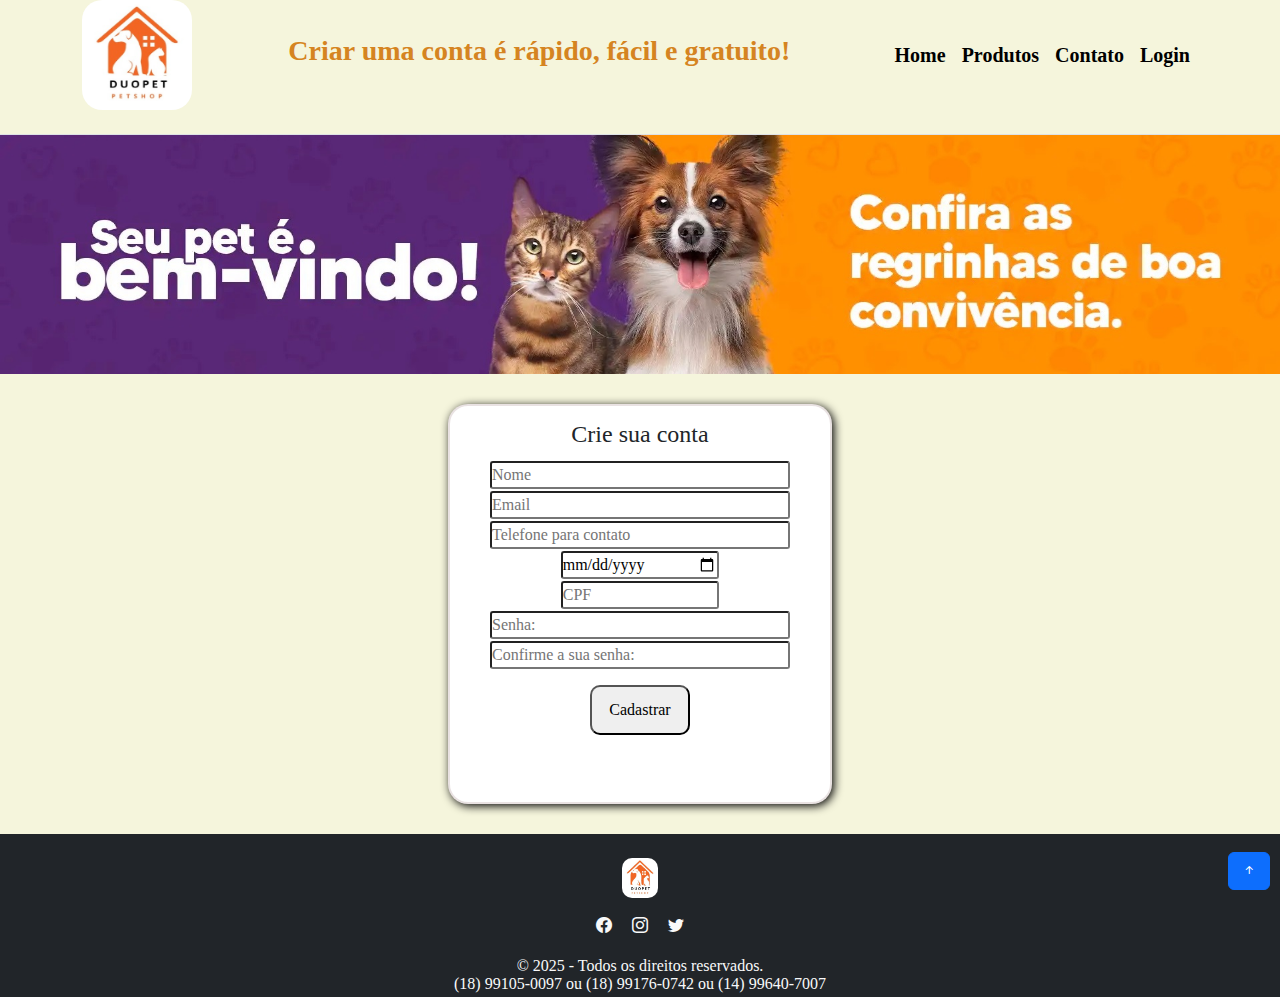
==== cadastro.html @ 9a605a73 "Adicionado arquivos iniciais" ====
<!DOCTYPE html>
<html lang="pt-BR">

<head>
    <!-- Google tag (gtag.js) -->
    <script async src="https://www.googletagmanager.com/gtag/js?id=G-XRDVEXG8BS"></script>
    <script>
        window.dataLayer = window.dataLayer || [];
        function gtag() { dataLayer.push(arguments); }
        gtag('js', new Date());

        gtag('config', 'G-XRDVEXG8BS');
    </script>
    <meta charset="UTF-8">
    <meta name="viewport" content="width=device-width, initial-scale=1.0">
    <title>Página com Bootstrap</title>
    <link href="https://cdn.jsdelivr.net/npm/bootstrap@5.3.0/dist/css/bootstrap.min.css" rel="stylesheet">
    <link rel="stylesheet" href="https://cdn.jsdelivr.net/npm/bootstrap-icons/font/bootstrap-icons.css">
    <link rel="stylesheet" href="src/css/estilo.css">
    <link rel="stylesheet" href="src/css/reset.css">
    <link rel="stylesheet" href="src/css/responsivo.css">
    <link rel="stylesheet" href="src/css/estilo-login.css">
</head>     

<body>
    <a name="home"></a>
    <!-- Header barra de pesquisa-->
    <header class="bg border-bottom mb-0">
        <div class="container  d-flex justify-content-between align-items-center">
            <div class="logo ">
                <a href="index.html"><img src="src/imagens/logo.jpg" style="border-radius: 20px;"   alt="Logo" height="50"></a> 
            </div>
            <h3 style="color: rgb(213, 132, 33);">Criar uma conta é rápido,
                fácil e gratuito! </h3>
            <nav class="navbar navbar-expand-lg navbar-light">
                <button class="navbar-toggler" type="button" data-bs-toggle="collapse" data-bs-target="#navbarNav"
                    aria-controls="navbarNav" aria-expanded="false" aria-label="Toggle navigation">
                    <span class="navbar-toggler-icon"></span>
                </button>
                <div class="collapse navbar-collapse" id="navbarNav">
                    <ul class="navbar-nav ms-auto">
                        <li class="nav-item"><a class="nav-link" href="index.html">Home</a></li>
                        <li class="nav-item"><a class="nav-link" href="produtos.html">Produtos</a></li>
                        <li class="nav-item"><a class="nav-link" href="#contato">Contato</a></li>
                        <li class="nav-item"><a class="nav-link" href="login.html">Login</a></li>
                    </ul>
                </div>
            </nav>
        </div>
        <div class="banner">
            <img src="src/imagens/banner.jpg" class="" alt="">
        </div>
    </header>

    <img src="src/BannerPrincipal/bannerlogin.jpg" width="100%" alt="">
  






    <a name="cadastro.html"></a>
    <section class="aba-cadastro" style="margin: 30px auto;">
        <form class="aba-cadastroUsuario" action="" method="">
            <section class="cartao" style="box-sizing: border-box;">
                <legend class="">Crie sua conta</legend>
                <aside class="setorCadastro">
                    <input name="nome" id="nome" type="text" placeholder="Nome" required>
                    <input name="email" id="email" class="input" type="email" placeholder="Email" required>
                    <input name="contato" id="contato" type="number" placeholder="Telefone para contato" required>
                </aside>
                </aside> 
                <aside class="setorCadastro">
                    <input name="nascimento" id="nascimento" type="date" placeholder="Data de nascimento" required>
                    <input name="cpf" id="cpf" type="text" maxlength="14" placeholder="CPF" required>
                    <input name="senha" id="senha" type="password" placeholder="Senha:" required>
                    <input name="senha" id="senha" type="password" placeholder="Confirme a sua senha:" required>
                </aside>
                <button class="botao-enviar">Cadastrar</button>
            </section>
        </form>
    </section>























    <!-- Footer -->
    <footer class="bg-dark text-light py-4 rodape ">
        <a name="contato"></a>
        <div class="container text-center">
            <div class="mb-3">
                <a href="index.html"><img src="src/imagens/logo.jpg" style="border-radius: 10px;"  alt="Logo" height="40"></a>
            </div>
            <div class="social-links mb-3 ">
                <a href="#" class="text-light mx-2"><i class="bi bi-facebook redes"></i></a>
                <a href="#" class="text-light mx-2"><i class="bi bi-instagram redes"></i></a>
                <a href="#" class="text-light mx-2 "><i class="bi bi-twitter redes"></i></a>
            </div>
            <p>&copy; 2025 - Todos os direitos reservados.</p>
            <h6 style="margin: -20px;">(18) 99105-0097 ou (18) 99176-0742 ou (14) 99640-7007</h6>
        </div>
    </footer>


    <a class="btn btn-primary botaotopo" style="position: fixed; bottom: 10px; right: 10px;" href="#home"
        role="button"><i class="bi bi-arrow-up-short"></i></a>
    <!-- Bootstrap JS -->
    <script src="https://cdn.jsdelivr.net/npm/bootstrap@5.3.0/dist/js/bootstrap.bundle.min.js"></script>
</body>

</html>
---- src/css/estilo.css ----
.posicao {
    position: fixed;
    bottom: 0px;
    width: 100%;
}
body{
    background-color: beige;
}


.nav-item, .nav-link{
    color: rgb(0, 0, 0);
    font-size: 20px;
    font-weight: bold;
}
.nav-link:hover{
    color: rgb(239, 75, 4);
}
.aba-contato {
    margin: auto;
    width: 1300px;
    display: flex;
    justify-content: space-around;
}
.busca{
    width:350px;
    height: 35px; 
    border-radius: 15px;
    padding: 10px;
}


/* ---------------------------------------------------------------------ABA MAPA E MENSAGEM */
.aba-mensagem {

    padding: 15px;
    display: flex;
    flex-direction: column;
}

.endereco {
    width: 850px;
    margin: 10px;
    padding: 10px;
}

#area {
    width: 350px;
    height: 150px;
}

.botao-enviar {
    width: 100px;
}

/* ---------------------------------------------------------------------FINAL ABA MAPA E MENSAGEM */
.logo img{
    width: 110px;
    height: 110px;
}

h3{
    text-align: center;
    font-weight: 700;
    color: black;
}
.ver-ofertas{
    text-align: center;
    font-size: 13px;
    text-decoration: underline;
}



/* -----------------------------------------------------------------------------------RESPONSIVEL PRINCIPAL */
@media ( max-width: 576px){
    header, footer{
        width: 100%;
    }
    
    body{
        text-align: center;
        display: flex;
        flex-direction: column;
 
    }
.principal div{
    display: flex;
    flex-direction: column !important;
    text-align: center !important;

}

    .busca{
        width:250px;
        height: 35px; 
        border-radius: 15px;
        padding: 10px;
    }
    .aba-mensagem{
        align-items: center;
    }

    .aba-mensagem input {
        width: 250px;
        display: flex;
        flex-direction: column;
    }
    
    .endereco {
        width: 300px;
        margin: 10px;
        padding: 10px;
    }
    
    #area {
        width: 250px;
        height: 150px;
    }
    .telefones{
        font-size: 13px;
    }
}
---- src/css/estilo-login.css ----
/* ---------------------------------------------AREA LOGIN----------------------------------------------------- */
.principal{
    min-height: 100vh;
    display: flex;
    flex-direction: column;

}

.aba-login {
    border: solid rgba(222, 211, 211, 0.666) 2px;
    background-color: #fff;
    margin:auto;
    max-width: 25vw;
    border-radius: 20px;
    box-shadow: 2px 2px 10px black;
    border-radius: 10px;
}

.cor {
    color: black;
}
.aba-login input{
    max-width: 140vw;
}
.aba-cadastroUsuario .setorCadastro input{
    max-width: 40vw;
}
.aba-cadastro input {
    width: 100%;
}
.aba-cadastro button {
    margin-top: 15px;
    height: 30px;
    border-radius: 10px;
}
.redes:hover {
    color: blueviolet;
}
.contatoForm {
    margin: auto;
    display: inline-block;
    position: relative;
    font-size: 28px;
    box-sizing: border-box;
}
/* -----------------------------------------------------------ABA CADASTRO USUÁRIO----------------------- */
.aba-cadastro {
    border: solid rgba(222, 211, 211, 0.666) 2px;
    background-color: white; 
    margin: auto;
    max-width: 30vw;
    width: 100%;
    border-radius: 20px;
    box-shadow: 2px 2px 10px black;
    border-radius: 20px;
    height: 400px;
  
}
.aba-cadastroUsuario {
    display: flex;
    flex-direction: column;
    align-items: center;
    text-align: center;
    padding: 10px 40px;

}
.aba-cadastroUsuario input {
    margin: 1px;
    width: 300px; 
    border-radius: 3px;
}
.aba-cadastroUsuario button {   
    margin-top: 15px;
    height: 50px;
    border-radius: 10px;
}
.aba-login2 {
    margin: auto;
    width: 600px;
}
.botaoEnviarCadastroUsuario {
    width: 100%;
}


/* --------------------------------------------------------------------INFO-CADASTRO */

#nascimento, #cpf {
    width: 52.5%;
}
#logradouro{
    width: 100%;
}

h6{
    margin-top: 20px;
}

.esquecisenha{
    font-size: 12px;

    text-align: right;
  
}
.aba-senha{
    position: relative;
}
.visualizarSenha{
    position: absolute;
    right: 10px;
    top: 6px;
   
}
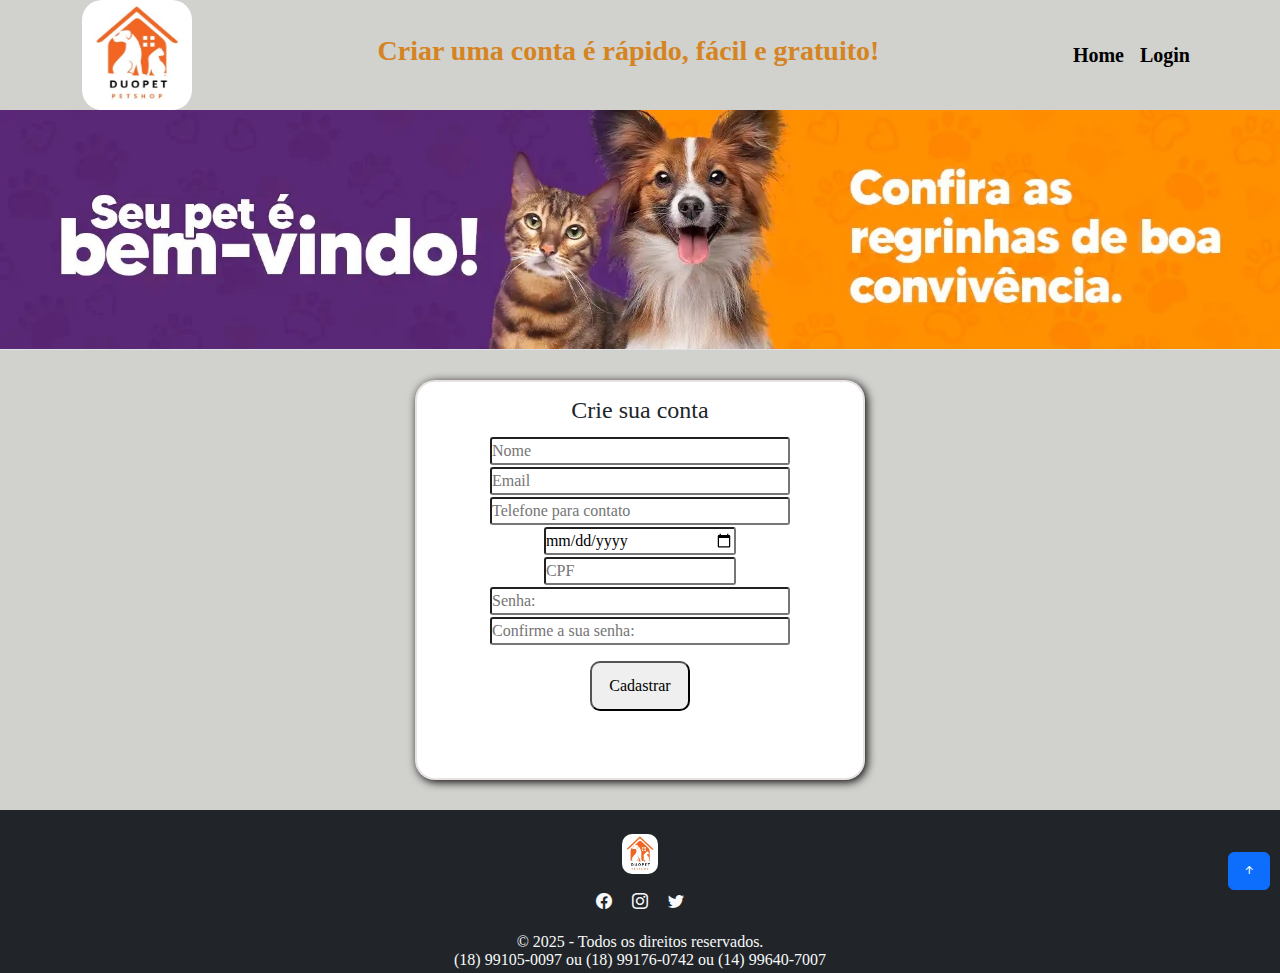
==== commit 297e9ca0: "Ajuste de responsividade em todo o site" ====
--- a/cadastro.html
+++ b/cadastro.html
@@ -2,6 +2,8 @@
 <html lang="pt-BR">
 
 <head>
+
+
     <!-- Google tag (gtag.js) -->
     <script async src="https://www.googletagmanager.com/gtag/js?id=G-XRDVEXG8BS"></script>
     <script>
@@ -20,67 +22,67 @@
     <link rel="stylesheet" href="src/css/reset.css">
     <link rel="stylesheet" href="src/css/responsivo.css">
     <link rel="stylesheet" href="src/css/estilo-login.css">
-</head>     
+</head>
 
 <body>
-    <a name="home"></a>
-    <!-- Header barra de pesquisa-->
-    <header class="bg border-bottom mb-0">
-        <div class="container  d-flex justify-content-between align-items-center">
-            <div class="logo ">
-                <a href="index.html"><img src="src/imagens/logo.jpg" style="border-radius: 20px;"   alt="Logo" height="50"></a> 
+    <main class="principal-cadastro">
+        <!-- <a name="home"></a> -->
+        <!-- Header barra de pesquisa-->
+        <header class="bg border-bottom mb-0  ">
+            <div class="container  d-flex justify-content-between align-items-center cabecalho">
+                <div class="logo ">
+                    <a href="index.html"><img src="src/imagens/logo.jpg" style="border-radius: 20px;" alt="Logo"
+                            height="50"></a>
+                </div>
+                <h3 style="color: rgb(213, 132, 33);">Criar uma conta é rápido,
+                    fácil e gratuito! </h3>
+                <nav class="navbar navbar-expand-lg navbar-light">
+                    <button class="navbar-toggler" type="button" data-bs-toggle="collapse" data-bs-target="#navbarNav"
+                        aria-controls="navbarNav" aria-expanded="false" aria-label="Toggle navigation">
+                        <span class="navbar-toggler-icon"></span>
+                    </button>
+                    <div class="collapse navbar-collapse" id="navbarNav">
+                        <ul class="navbar-nav ms-auto">
+                            <li class="nav-item"><a class="nav-link" href="index.html">Home</a></li>
+                            <!-- <li class="nav-item"><a class="nav-link" href="produtos.html">Produtos</a></li> -->
+                            <!-- <li class="nav-item"><a class="nav-link" href="#contato">Contato</a></li> -->
+                            <li class="nav-item"><a class="nav-link" href="login.html">Login</a></li>
+                        </ul>
+                    </div>
+                </nav>
             </div>
-            <h3 style="color: rgb(213, 132, 33);">Criar uma conta é rápido,
-                fácil e gratuito! </h3>
-            <nav class="navbar navbar-expand-lg navbar-light">
-                <button class="navbar-toggler" type="button" data-bs-toggle="collapse" data-bs-target="#navbarNav"
-                    aria-controls="navbarNav" aria-expanded="false" aria-label="Toggle navigation">
-                    <span class="navbar-toggler-icon"></span>
-                </button>
-                <div class="collapse navbar-collapse" id="navbarNav">
-                    <ul class="navbar-nav ms-auto">
-                        <li class="nav-item"><a class="nav-link" href="index.html">Home</a></li>
-                        <li class="nav-item"><a class="nav-link" href="produtos.html">Produtos</a></li>
-                        <li class="nav-item"><a class="nav-link" href="#contato">Contato</a></li>
-                        <li class="nav-item"><a class="nav-link" href="login.html">Login</a></li>
-                    </ul>
-                </div>
-            </nav>
-        </div>
-        <div class="banner">
-            <img src="src/imagens/banner.jpg" class="" alt="">
-        </div>
-    </header>
+            <img src="src/BannerPrincipal/bannerlogin.jpg" class="banner-cadastro" width="100%" alt="">
+        </header>
 
-    <img src="src/BannerPrincipal/bannerlogin.jpg" width="100%" alt="">
-  
+        
 
 
 
 
 
 
-    <a name="cadastro.html"></a>
-    <section class="aba-cadastro" style="margin: 30px auto;">
-        <form class="aba-cadastroUsuario" action="" method="">
-            <section class="cartao" style="box-sizing: border-box;">
-                <legend class="">Crie sua conta</legend>
-                <aside class="setorCadastro">
-                    <input name="nome" id="nome" type="text" placeholder="Nome" required>
-                    <input name="email" id="email" class="input" type="email" placeholder="Email" required>
-                    <input name="contato" id="contato" type="number" placeholder="Telefone para contato" required>
-                </aside>
-                </aside> 
-                <aside class="setorCadastro">
-                    <input name="nascimento" id="nascimento" type="date" placeholder="Data de nascimento" required>
-                    <input name="cpf" id="cpf" type="text" maxlength="14" placeholder="CPF" required>
-                    <input name="senha" id="senha" type="password" placeholder="Senha:" required>
-                    <input name="senha" id="senha" type="password" placeholder="Confirme a sua senha:" required>
-                </aside>
-                <button class="botao-enviar">Cadastrar</button>
-            </section>
-        </form>
-    </section>
+
+       
+        <section class="aba-cadastro" style="margin: 30px auto;">
+            <form class="aba-cadastroUsuario" action="" method="">
+                <section class="cartao" style="box-sizing: border-box;">
+                    <legend class="">Crie sua conta</legend>
+                    <aside class="setorCadastro">
+                        <input name="nome" id="nome" type="text" placeholder="Nome" required>
+                        <input name="email" id="email" class="input" type="email" placeholder="Email" required>
+                        <input name="contato" id="contato" type="number" placeholder="Telefone para contato" required>
+                    </aside>
+                    </aside>
+                    <aside class="setorCadastro">
+                        <input name="nascimento" id="nascimento" type="date" placeholder="Data de nascimento" required>
+                        <input name="cpf" id="cpf" type="text" maxlength="14" placeholder="CPF" required>
+                        <input name="senha" id="senha" type="password" placeholder="Senha:" required>
+                        <input name="senha" id="senha" type="password" placeholder="Confirme a sua senha:" required>
+                    </aside>
+                    <button class="botao-enviar">Cadastrar</button>
+                </section>
+            </form>
+        </section>
 
 
 
@@ -104,26 +106,29 @@
 
 
 
-    <!-- Footer -->
-    <footer class="bg-dark text-light py-4 rodape ">
-        <a name="contato"></a>
-        <div class="container text-center">
-            <div class="mb-3">
-                <a href="index.html"><img src="src/imagens/logo.jpg" style="border-radius: 10px;"  alt="Logo" height="40"></a>
+        <!-- Footer -->
+        <footer class="bg-dark text-light py-4 rodape ">
+            <a name="contato"></a>
+            <div class="container text-center">
+                <div class="mb-3">
+                    <a href="index.html"><img src="src/imagens/logo.jpg" style="border-radius: 10px;" alt="Logo"
+                            height="40"></a>
+                </div>
+                <div class="social-links mb-3 ">
+                    <a href="#" class="text-light mx-2"><i class="bi bi-facebook redes"></i></a>
+                    <a href="#" class="text-light mx-2"><i class="bi bi-instagram redes"></i></a>
+                    <a href="#" class="text-light mx-2 "><i class="bi bi-twitter redes"></i></a>
+                </div>
+                <p>&copy; 2025 - Todos os direitos reservados.</p>
+                <h6 style="margin: -20px;">(18) 99105-0097 ou (18) 99176-0742 ou (14) 99640-7007</h6>
             </div>
-            <div class="social-links mb-3 ">
-                <a href="#" class="text-light mx-2"><i class="bi bi-facebook redes"></i></a>
-                <a href="#" class="text-light mx-2"><i class="bi bi-instagram redes"></i></a>
-                <a href="#" class="text-light mx-2 "><i class="bi bi-twitter redes"></i></a>
-            </div>
-            <p>&copy; 2025 - Todos os direitos reservados.</p>
-            <h6 style="margin: -20px;">(18) 99105-0097 ou (18) 99176-0742 ou (14) 99640-7007</h6>
-        </div>
-    </footer>
+            <a class="btn btn-primary botaotopo" style="position: fixed; bottom: 10px; right: 10px;" href="#home"
+            role="button"><i class="bi bi-arrow-up-short"></i></a>
+        </footer>
 
 
-    <a class="btn btn-primary botaotopo" style="position: fixed; bottom: 10px; right: 10px;" href="#home"
-        role="button"><i class="bi bi-arrow-up-short"></i></a>
+        
+    </main>
     <!-- Bootstrap JS -->
     <script src="https://cdn.jsdelivr.net/npm/bootstrap@5.3.0/dist/js/bootstrap.bundle.min.js"></script>
 </body>
--- a/src/css/estilo.css
+++ b/src/css/estilo.css
@@ -7,6 +7,9 @@
     background-color: beige;
 }
 
+.tela-atual{
+    color: rgb(239, 75, 4);
+}
 
 .nav-item, .nav-link{
     color: rgb(0, 0, 0);
@@ -28,7 +31,9 @@
     border-radius: 15px;
     padding: 10px;
 }
-
+/* .item-promo{
+    background-color: rgb(204, 204, 204)  ;
+} */
 
 /* ---------------------------------------------------------------------ABA MAPA E MENSAGEM */
 .aba-mensagem {
@@ -74,6 +79,13 @@
 
 /* -----------------------------------------------------------------------------------RESPONSIVEL PRINCIPAL */
 @media ( max-width: 576px){
+    .aba-principal{
+        width: 95%;
+        margin: auto;
+    }
+    
+    
+    
     header, footer{
         width: 100%;
     }
--- a/src/css/estilo-login.css
+++ b/src/css/estilo-login.css
@@ -5,12 +5,15 @@
     flex-direction: column;
 
 }
+body{
+    background-color: rgb(209, 209, 206) !important;
+}
 
 .aba-login {
     border: solid rgba(222, 211, 211, 0.666) 2px;
     background-color: #fff;
     margin:auto;
-    max-width: 25vw;
+    
     border-radius: 20px;
     box-shadow: 2px 2px 10px black;
     border-radius: 10px;
@@ -48,8 +51,9 @@
     border: solid rgba(222, 211, 211, 0.666) 2px;
     background-color: white; 
     margin: auto;
-    max-width: 30vw;
-    width: 100%;
+    display: flex;
+    flex-direction: column;
+    width: 450px;
     border-radius: 20px;
     box-shadow: 2px 2px 10px black;
     border-radius: 20px;
@@ -88,9 +92,6 @@
 #nascimento, #cpf {
     width: 52.5%;
 }
-#logradouro{
-    width: 100%;
-}
 
 h6{
     margin-top: 20px;
@@ -98,7 +99,6 @@
 
 .esquecisenha{
     font-size: 12px;
-
     text-align: right;
   
 }
@@ -110,4 +110,67 @@
     right: 10px;
     top: 6px;
    
-}+}
+
+/* --------------------------------------------------------------------RESPONSIVEL LOGIN */
+@media ( max-width: 576px){
+
+    .principal-login{
+        width: 96%;
+        margin: auto;
+    }
+    .cartao{
+        display: flex;
+        flex-direction: column;
+        align-items: center;
+        text-align: center;
+        width: 200px !important;
+    }
+
+    
+}
+
+
+
+/* --------------------------------------------------------------------RESPONSIVEL CADASTRO */
+@media ( max-width: 576px){
+
+
+    .cabecalho{
+        display: flex;
+        flex-direction: column !important;
+    }
+
+    .banner-cadastro{
+        display: none;
+    }
+    .principal-cadastro{
+        width: 95%;
+        height: 100vh;
+        margin: auto;
+        display: flex;
+        flex-direction: column;
+        justify-content:space-between ;
+
+    }
+    
+
+    .aba-cadastroUsuario {
+        display: flex;
+        flex-direction: column;
+        align-items: center;
+        text-align: center;
+        padding: 10px;
+    
+    }
+    .aba-cadastro{
+        width: 320px;
+        padding: 10px !important;
+    }
+    .setorCadastro input{
+        width: 440px !important;
+        margin: 0;
+    }
+
+    
+}
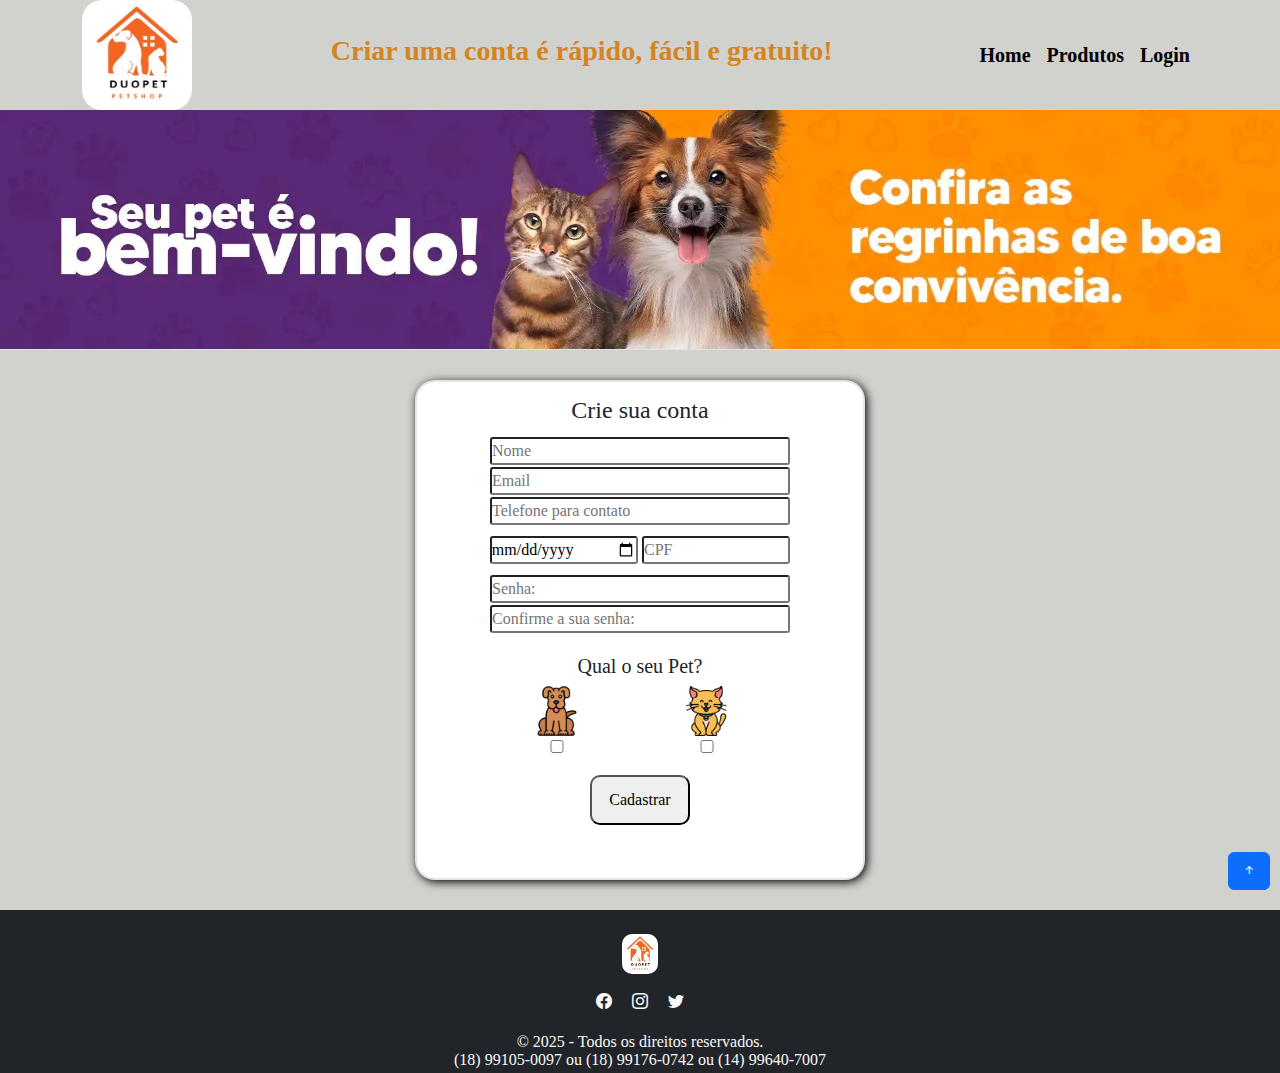
==== commit 756ae295: "atulização responsivel" ====
--- a/cadastro.html
+++ b/cadastro.html
@@ -44,7 +44,7 @@
                     <div class="collapse navbar-collapse" id="navbarNav">
                         <ul class="navbar-nav ms-auto">
                             <li class="nav-item"><a class="nav-link" href="index.html">Home</a></li>
-                            <!-- <li class="nav-item"><a class="nav-link" href="produtos.html">Produtos</a></li> -->
+                            <li class="nav-item"><a class="nav-link" href="produtos.html">Produtos</a></li>
                             <!-- <li class="nav-item"><a class="nav-link" href="#contato">Contato</a></li> -->
                             <li class="nav-item"><a class="nav-link" href="login.html">Login</a></li>
                         </ul>
@@ -54,7 +54,6 @@
             <img src="src/BannerPrincipal/bannerlogin.jpg" class="banner-cadastro" width="100%" alt="">
         </header>
 
-        
 
 
 
@@ -62,7 +61,8 @@
 
 
 
-       
+
+
         <section class="aba-cadastro" style="margin: 30px auto;">
             <form class="aba-cadastroUsuario" action="" method="">
                 <section class="cartao" style="box-sizing: border-box;">
@@ -74,12 +74,32 @@
                     </aside>
                     </aside>
                     <aside class="setorCadastro">
-                        <input name="nascimento" id="nascimento" type="date" placeholder="Data de nascimento" required>
-                        <input name="cpf" id="cpf" type="text" maxlength="14" placeholder="CPF" required>
-                        <input name="senha" id="senha" type="password" placeholder="Senha:" required>
-                        <input name="senha" id="senha" type="password" placeholder="Confirme a sua senha:" required>
+                        <div>
+                            <input name="nascimento" id="nascimento" type="date" placeholder="Data de nascimento"
+                                required>
+                            <input name="cpf" id="cpf" type="text" maxlength="14" placeholder="CPF" required>
+
+                        </div>
+                        <input name="senha" id="senhaA" type="password" placeholder="Senha:" required>
+                        <input name="senha" id="senhaB" type="password" placeholder="Confirme a sua senha:" required>
                     </aside>
+                    <h5 style="margin-top: 20px;">Qual o seu Pet?</h5>
+                    <div class="qual-pet" >
+                        <div>
+                            <img src="src/imagens/cachorro.png" width="50px" alt="">
+                            <span><input type="checkbox" class="pet" name="cachorro" required></span>
+                        </div>
+                        <div>
+                            <img src="src/imagens/gatinho.png" width="50px" alt="">
+                            <span><input type="checkbox" class="pet" name="gato" required></span>
+                        </div>
+                        
+
+                    </div>
                     <button class="botao-enviar">Cadastrar</button>
+                    <option value="">
+
+                    </option>
                 </section>
             </form>
         </section>
@@ -123,11 +143,11 @@
                 <h6 style="margin: -20px;">(18) 99105-0097 ou (18) 99176-0742 ou (14) 99640-7007</h6>
             </div>
             <a class="btn btn-primary botaotopo" style="position: fixed; bottom: 10px; right: 10px;" href="#home"
-            role="button"><i class="bi bi-arrow-up-short"></i></a>
+                role="button"><i class="bi bi-arrow-up-short"></i></a>
         </footer>
 
 
-        
+
     </main>
     <!-- Bootstrap JS -->
     <script src="https://cdn.jsdelivr.net/npm/bootstrap@5.3.0/dist/js/bootstrap.bundle.min.js"></script>
--- a/src/css/estilo.css
+++ b/src/css/estilo.css
@@ -6,7 +6,14 @@
 body{
     background-color: beige;
 }
+/* .aba-principal{
+    background-image: url(../imagens/ossinho.jpg); 
+} */
 
+.titulox{
+    width: 450px;
+
+}
 .tela-atual{
     color: rgb(239, 75, 4);
 }
--- a/src/css/estilo-login.css
+++ b/src/css/estilo-login.css
@@ -7,6 +7,7 @@
 }
 body{
     background-color: rgb(209, 209, 206) !important;
+
 }
 
 .aba-login {
@@ -25,11 +26,10 @@
 .aba-login input{
     max-width: 140vw;
 }
-.aba-cadastroUsuario .setorCadastro input{
-    max-width: 40vw;
-}
+
 .aba-cadastro input {
     width: 100%;
+    
 }
 .aba-cadastro button {
     margin-top: 15px;
@@ -57,13 +57,11 @@
     border-radius: 20px;
     box-shadow: 2px 2px 10px black;
     border-radius: 20px;
-    height: 400px;
+    height: 500px;
   
 }
 .aba-cadastroUsuario {
-    display: flex;
-    flex-direction: column;
-    align-items: center;
+
     text-align: center;
     padding: 10px 40px;
 
@@ -87,10 +85,25 @@
 }
 
 
+/* -----------------------------------------------------------------------------------------------LAYOUT */
+.qual-pet{
+    width: 350px;
+    display: flex;
+    justify-content: center;
+}
+.qual-pet div{
+    display: flex;
+    flex-direction: column;
+    align-items: center;
+    width: 150px;
+
+}
+
 /* --------------------------------------------------------------------INFO-CADASTRO */
 
 #nascimento, #cpf {
-    width: 52.5%;
+    width: 40.5%;
+    margin: 10px 0px;
 }
 
 h6{
@@ -160,15 +173,16 @@
         flex-direction: column;
         align-items: center;
         text-align: center;
-        padding: 10px;
+        padding:0px;
     
     }
     .aba-cadastro{
+        background-color: aqua;
         width: 320px;
-        padding: 10px !important;
+        padding: 0px !important;
     }
     .setorCadastro input{
-        width: 440px !important;
+        width: 100% !important;
         margin: 0;
     }
 
